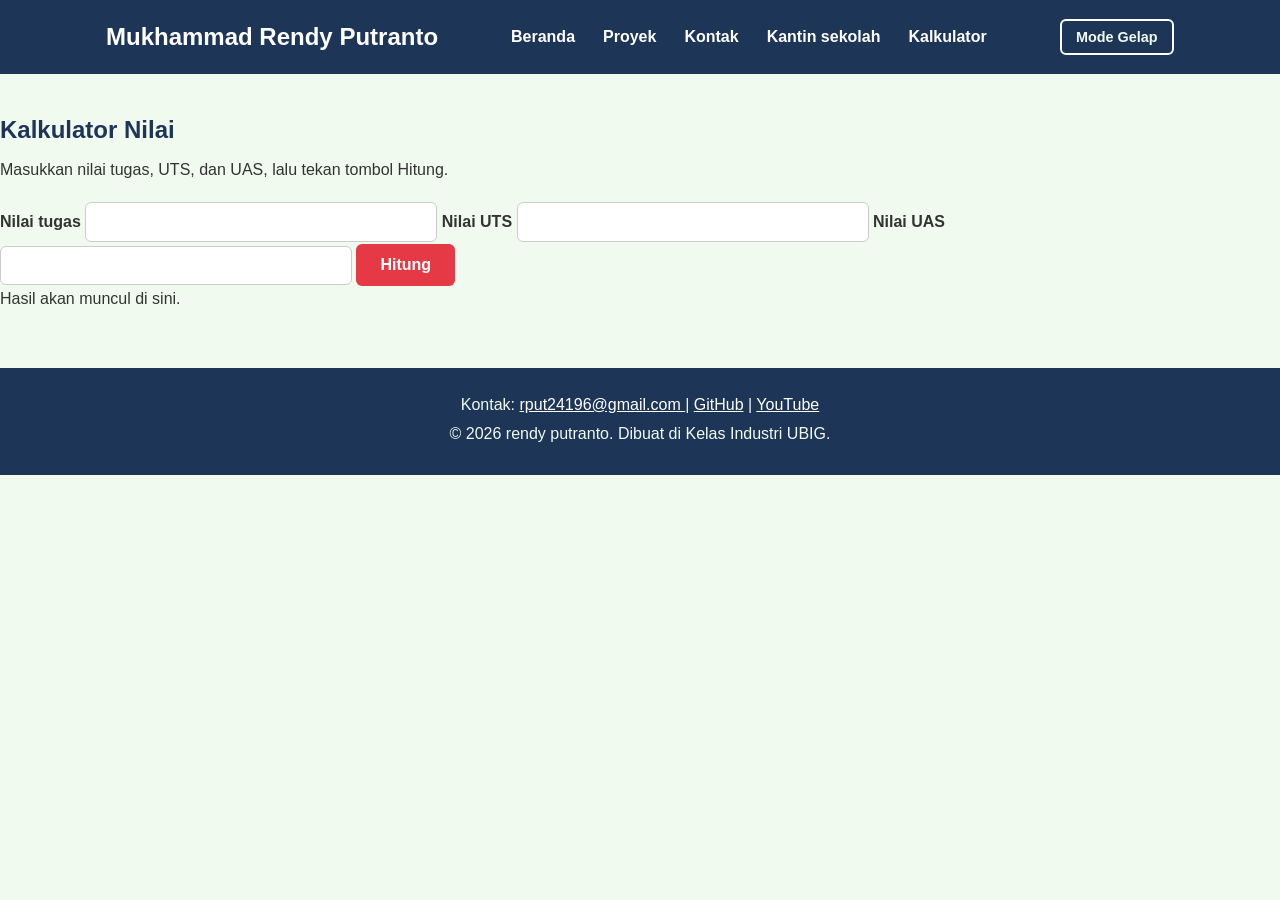
==== kalkulator.html @ 5152e2d1 "upgrade ke level baru" ====
<!DOCTYPE html>
<html lang="id">
<head>
    <meta charset="UTF-8">
    <meta name="viewport" content="width=device-width, initial-scale=1.0">
    <title>Kalkulator Nilai - M. Mukhammad Rendy Putranto</title>

    <!-- Hubungkan CSS website -->
    <link rel="stylesheet" href="css/style.css">
    <script src="js/main.js" defer></script>
   <script src="js/latihan.js" defer></script>
    <script src="js/logika.js" defer></script>
    <script src="js/kalkulator.js" defer></script>
</head>
<body>

    <!-- Navbar -->
    <header>
    <div class="container navbar">
      <h1>Mukhammad Rendy Putranto</h1>
      <nav class="menu-laptop">
        <ul>
          <li><a href="index.html">Beranda</a></li>
          <li><a href="proyek.html">Proyek</a></li>
          <li><a href="kontak.html">Kontak</a></li>
          <li><a href="kantin.html">Kantin sekolah</a></li>
          <li><a href="kalkulator.html">Kalkulator</a></li>
        </ul>
      </nav>
      <button type="button" id="tombol-tema" class="tombol-tema">
        Mode Gelap
      </button>

      <!-- Menu ponsel -->
      <details class="menu-ponsel">
        <summary>Menu</summary>
        <nav>
          <ul>
            <li><a href="index.html">Beranda</a></li>
            <li><a href="proyek.html">Proyek</a></li>
            <li><a href="kontak.html">Kontak</a></li>
            <li><a href="kantin.html">Kantin sekolah</a></li>
            <li><a href="kalkulator.html">Kalkulator</a></li>
          </ul>
        </nav>
      </details>
    </div>
  </header>

    <!-- Konten kalkulator -->
    <main>
        <section class="kalkulator">
            <h2>Kalkulator Nilai</h2>
            <p>Masukkan nilai tugas, UTS, dan UAS, lalu tekan tombol Hitung.</p>

            <label for="nilaiTugas">Nilai tugas</label>
            <input type="number" id="nilaiTugas" min="0" max="100">

            <label for="nilaiUTS">Nilai UTS</label>
            <input type="number" id="nilaiUTS" min="0" max="100">

            <label for="nilaiUAS">Nilai UAS</label>
            <input type="number" id="nilaiUAS" min="0" max="100">

            <button id="btnHitung" type="button">Hitung</button>

            <p id="hasil">Hasil akan muncul di sini.</p>
        </section>
    </main>

    <!-- Footer -->
   
  <footer>
    <p
    >Kontak: <a href="mailto:rput24196@gmail.com">rput24196@gmail.com

    </a> |
      <a href="https://github.com/" target="_blank">GitHub</a> |
      <a href="https://www.youtube.com/" target="_blank">YouTube</a></p>
    <p>&copy; 2026 rendy putranto. Dibuat di Kelas Industri UBIG.</p>
  </footer>
    
</body>
</html>
---- css/style.css ----
/* Gaya portofolio FadliAlfiyansyah
   Palet: #1D3557 (utama), #E63946 (aksen), #F1FAEE (latar)
   Huruf: Poppins (judul), Inter (isi)
   Tata letak: mobile first, titik ubah 768px (tablet) dan 1024px (laptop) */

/* 1. Reset */
* {
  box-sizing: border-box;
  margin: 0;
}

img {
  max-width: 100%;
  height: auto;
}


/* 2. Dasar halaman: warna dan huruf */

:root {
  --warna-utama: #1D3557;
  --warna-judul: #1D3557;
  --warna-tautan: #E63946;
  --warna-latar: #F1FAEE;
  --warna-teks: #333333;
  --warna-kartu: #FFFFFF;
  --warna-garis: #DDDDDD;
}

body {
  font-family: "Inter", Arial, sans-serif;
  font-size: 1rem;
  line-height: 1.6;
  color: var(--warna-teks);
  background-color: var(--warna-latar);
  transition: background-color 0.3s, color 0.3s;
}

h1, h2, h3 {
  font-family: "Poppins", Arial, sans-serif;
  color: var(--warna-judul);
  line-height: 1.3;
}

h2 {
  margin-bottom: 0.75rem;
}

p, ul, ol {
  margin-bottom: 1rem;
}

a {
  color: var(--warna-tautan);
}


/* 3. Wadah, header, dan menu */
.container {
  max-width: 1100px;
  margin: 0 auto;
  padding: 0 1rem;
}

header {
  background-color: #1D3557;
  color: #FFFFFF;
  padding: 1rem 0;
}

header h1 {
  color: #FFFFFF;
  font-size: 1.5rem;
}

.navbar {
  display: flex;
  flex-wrap: wrap;
  justify-content: space-between;
  align-items: center;
  gap: 0.5rem;
}

nav ul {
  display: flex;
  gap: 0.25rem;
  padding: 0;
  margin: 0;
  list-style: none;
}

nav a {
  display: inline-block;
  padding: 0.5rem 0.75rem;
  border-radius: 6px;
  color: #FFFFFF;
  font-weight: 600;
  text-decoration: none;
}

/* Tantangan: menu ponsel buka-tutup dengan details */
.menu-laptop {
  display: none;
}

.menu-ponsel summary {
  padding: 0.5rem 0.75rem;
  border: 1px solid #FFFFFF;
  border-radius: 6px;
  font-weight: 600;
  cursor: pointer;
}

.menu-ponsel ul {
  flex-direction: column;
  margin-top: 0.5rem;
}

/* 4. Isi utama, hero, dan kartu */
main {
  padding: 1.5rem 0;
}

.hero {
  display: flex;
  flex-direction: column;
  align-items: center;
  gap: 1.5rem;
  padding: 1rem 0 2rem;
  text-align: center;
}

.hero img {
  width: 130px;
  height: 130px;
  object-fit: cover;
  border: 4px solid #E63946;
  border-radius: 50%;
}

.hero h2 {
  font-size: 2rem;
}

.tombol {
  display: inline-block;
  padding: 0.75rem 1.5rem;
  border-radius: 6px;
  background-color: #E63946;
  color: #FFFFFF;
  font-weight: 600;
  text-decoration: none;
}

.kartu {
  background-color: var(--warna-kartu);
  color: var(--warna-teks);
  padding: 1rem;
  margin-bottom: 1.5rem;
  border: 1px solid var(--warna-garis);
  border-radius: 12px;
  box-shadow: 0 4px 12px rgba(0, 0, 0, 0.08);
}

.daftar-kartu {
  display: flex;
  flex-wrap: wrap;
  gap: 1.5rem;
  margin-bottom: 1.5rem;
}

.daftar-kartu .kartu {
  flex: 1 1 280px;
  margin-bottom: 0;
}

article img {
  border-radius: 8px;
  border: 1px solid #DDDDDD;
}

/* 5. Tabel */
table {
  border-collapse: collapse;
}

caption {
  font-weight: 600;
  text-align: left;
  margin-bottom: 0.5rem;
}

th, td {
  border: 1px solid #CCCCCC;
  padding: 0.5rem 0.75rem;
  text-align: left;
}

th {
  background-color: #1D3557;
  color: #FFFFFF;
}

/* 6. Form */
label {
  font-weight: 600;
}

input, select, textarea {
  width: 100%;
  max-width: 22rem;
  padding: 0.6rem;
  margin-top: 0.25rem;
  border: 1px solid #CCCCCC;
  border-radius: 6px;
  font-family: inherit;
  font-size: 1rem;
}

button {
  padding: 0.75rem 1.5rem;
  border: none;
  border-radius: 6px;
  background-color: #E63946;
  color: #FFFFFF;
  font-family: inherit;
  font-size: 1rem;
  font-weight: 600;
  cursor: pointer;
}

/* 7. Footer */
footer {
  background-color: #1D3557;
  color: #F1FAEE;
  text-align: center;
  padding: 1.5rem;
}

footer p {
  margin-bottom: 0.25rem;
}

footer a {
  color: #FFFFFF;
}

/* 8. Tablet: lebar layar 768px ke atas */
@media (min-width: 768px) {
  .menu-laptop {
    display: block;
  }

  .menu-ponsel {
    display: none;
  }

  .hero {
    flex-direction: row;
    padding: 2rem 0 3rem;
    text-align: left;
  }

  .kartu {
    padding: 1.5rem;
  }
}

/* 9. Laptop: lebar layar 1024px ke atas */
@media (min-width: 1024px) {
  main {
    padding: 2.5rem 0;
  }

  .hero {
    gap: 3rem;
  }

  .hero h2 {
    font-size: 2.75rem;
  }
}

/* 10. Tombol tema, filter dan kategori */
.tombol-tema {
  padding: 0.5rem 0.9rem;
  border: 2px solid #FFFFFF;
  color: #F1FAEE;
  background-color: transparent;
  font-size: 0.9rem;
}
/* 11. Tema gelap */

body.gelap {
  --warna-utama: #0B1526;
  --warna-judul: #A8DADC;
  --warna-tautan: #FF8A8A;
  --warna-latar: #121A24;
  --warna-teks: #E3E8EE;
  --warna-kartu: #1C2836;
  --warna-garis: #34465A;
}
/* keterangan karakter kontak */
.keterangan {
  font-size: 0.875rem;
}
/* Gaya tombol filter dan label kategori di bagian 10 */
.filter {
  display: flex;
  flex-wrap: wrap;
  gap: 0.5rem;
  margin-bottom: 1rem;
}
.label {
  display: inline-block;
  padding: 0.1rem 0.6rem;
  margin-bottom: 0.5rem;
  border-radius: 999px;
  background-color: #1D3557;
  color: #FFFFFF;
  font-size: 0.85rem;
  font-weight: 600;
}

/* Filter proyek */
.filter-proyek {
  display: flex;
  flex-wrap: wrap;
  gap: 10px;
  margin: 20px 0;
}

.filter-proyek button {
  padding: 10px 20px;
  border: 1px solid #DDDDDD;
  border-radius: 8px;
  background-color: #FFFFFF;
  color: #333333;
  font-family: inherit;
  font-weight: 600;
  cursor: pointer;
  transition: 0.3s ease;
}

.filter-proyek button.aktif {
  background-color: #E63946;
  color: #FFFFFF;
  border-color: #E63946;
}

.filter-proyek button:hover {
  border-color: #E63946;
  transform: translateY(-2px);
}

.filter-proyek button:focus-visible {
  outline: 3px solid #E63946;
  outline-offset: 3px;
}

#jumlah-proyek {
  margin-bottom: 20px;
  font-size: 14px;
  color: var(--warna-teks);
}
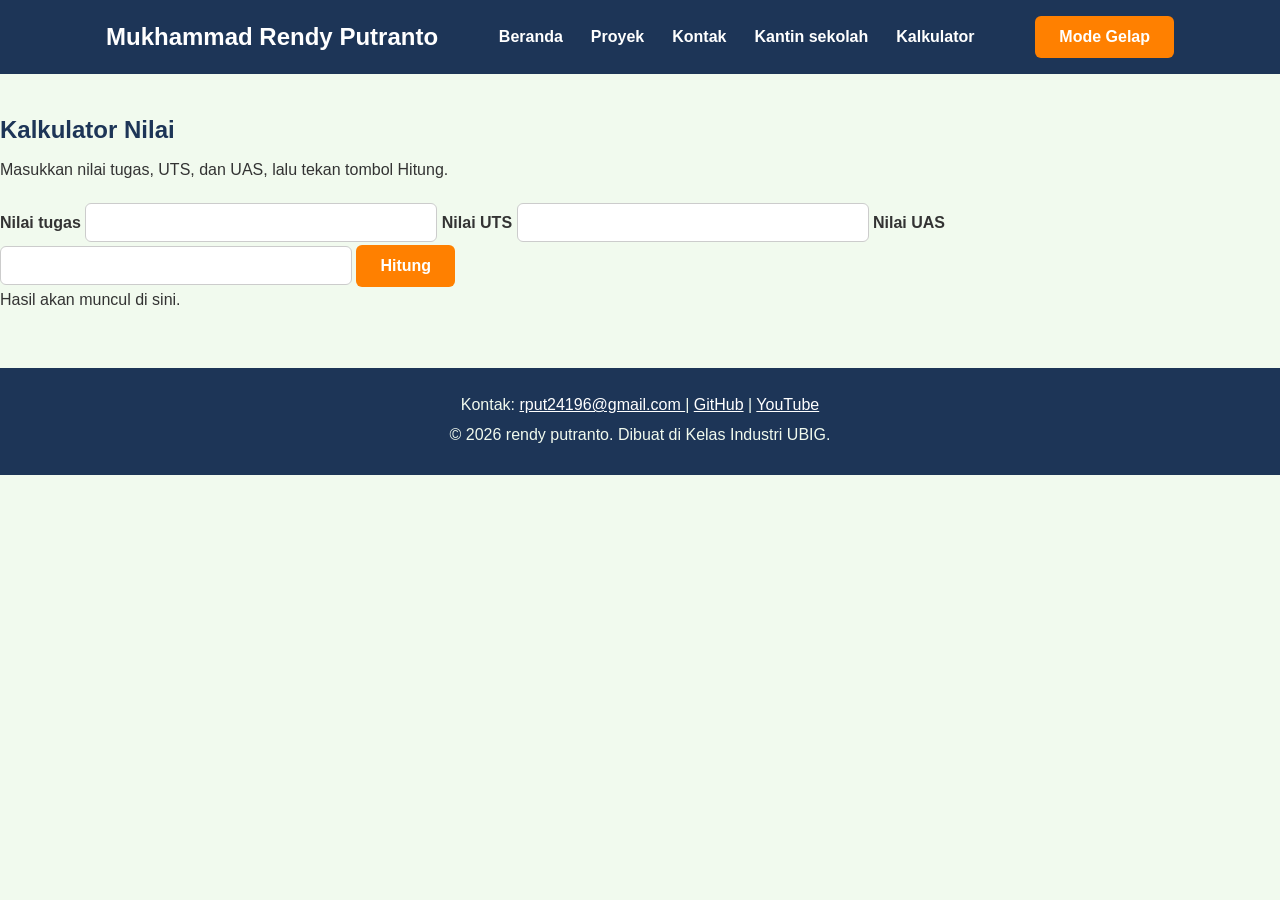
==== commit 414b4b1e: "perubahan" ====
--- a/kalkulator.html
+++ b/kalkulator.html
@@ -6,11 +6,12 @@
     <title>Kalkulator Nilai - M. Mukhammad Rendy Putranto</title>
 
     <!-- Hubungkan CSS website -->
-    <link rel="stylesheet" href="css/style.css">
-    <script src="js/main.js" defer></script>
-   <script src="js/latihan.js" defer></script>
-    <script src="js/logika.js" defer></script>
-    <script src="js/kalkulator.js" defer></script>
+  <link rel="stylesheet" href="css/style.css">
+ <script src="js/latihan.js" defer></script>
+  <script src="js/logika.js" defer></script>
+  <script src="js/main.js" defer></script>
+  <script src="js/saya.js" defer></script>
+  
 </head>
 <body>
 
@@ -27,9 +28,7 @@
           <li><a href="kalkulator.html">Kalkulator</a></li>
         </ul>
       </nav>
-      <button type="button" id="tombol-tema" class="tombol-tema">
-        Mode Gelap
-      </button>
+       <button type="button"id="tombol-tema">Mode Gelap</button>
 
       <!-- Menu ponsel -->
       <details class="menu-ponsel">
--- a/css/style.css
+++ b/css/style.css
@@ -1,7 +1,4 @@
-/* Gaya portofolio FadliAlfiyansyah
-   Palet: #1D3557 (utama), #E63946 (aksen), #F1FAEE (latar)
-   Huruf: Poppins (judul), Inter (isi)
-   Tata letak: mobile first, titik ubah 768px (tablet) dan 1024px (laptop) */
+
 
 /* 1. Reset */
 * {
@@ -20,7 +17,7 @@
 :root {
   --warna-utama: #1D3557;
   --warna-judul: #1D3557;
-  --warna-tautan: #E63946;
+  --warna-tautan: #ff0000;
   --warna-latar: #F1FAEE;
   --warna-teks: #333333;
   --warna-kartu: #FFFFFF;
@@ -146,7 +143,7 @@
   display: inline-block;
   padding: 0.75rem 1.5rem;
   border-radius: 6px;
-  background-color: #E63946;
+  background-color: #ce0404;
   color: #FFFFFF;
   font-weight: 600;
   text-decoration: none;
@@ -221,7 +218,7 @@
   padding: 0.75rem 1.5rem;
   border: none;
   border-radius: 6px;
-  background-color: #E63946;
+  background-color: #ff8000;
   color: #FFFFFF;
   font-family: inherit;
   font-size: 1rem;
